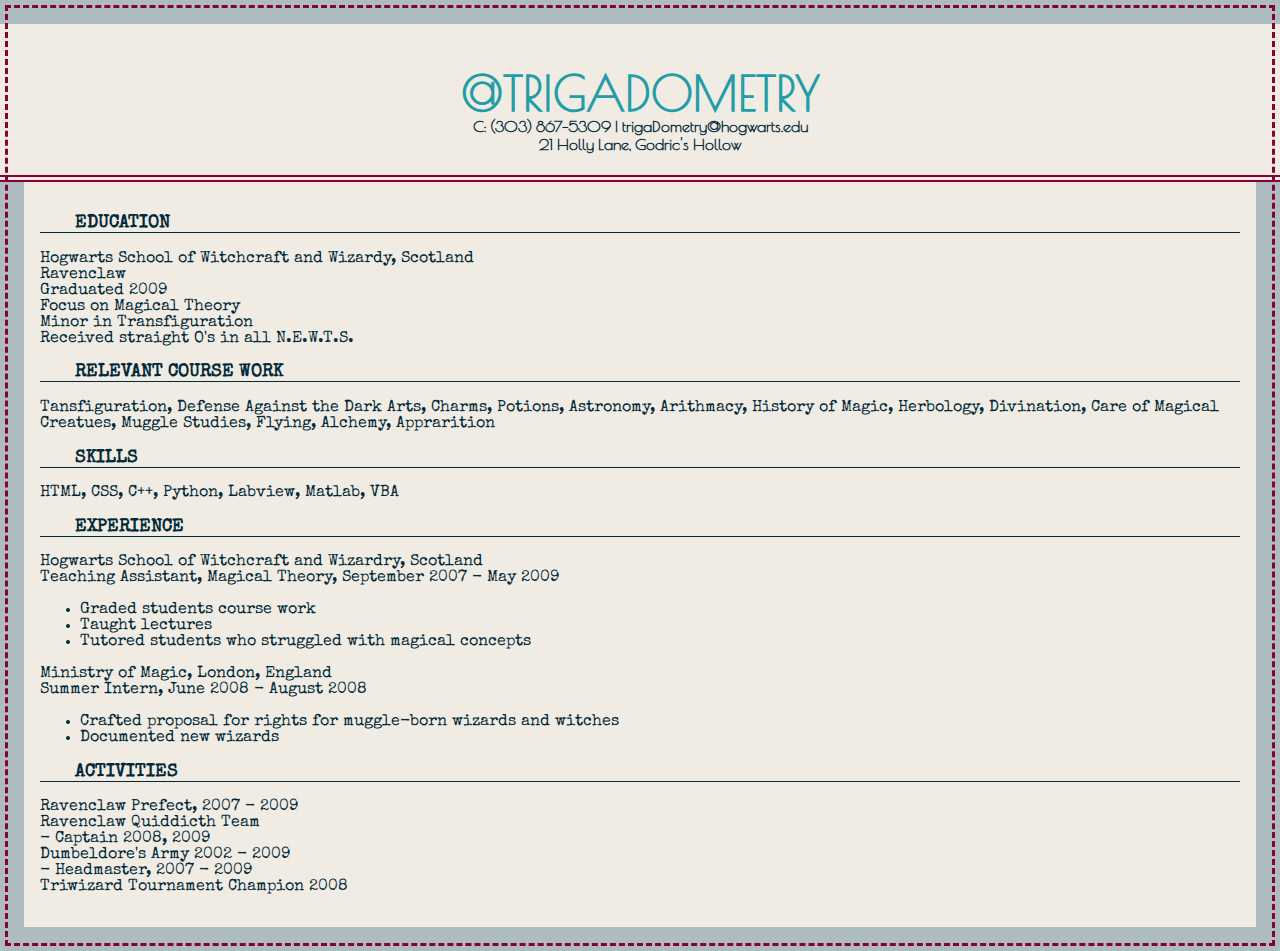
==== resume.html @ 3380524a "This is my first attempt at my website" ====
<!DOCTYPE HTML>
<html>

	<head>
		<title>Granato- Resume</title>
		<link href="style.css" rel="stylesheet" />
		<link href='https://fonts.googleapis.com/css?family=Poiret+One' rel='stylesheet' type='text/css'>
		<link href='https://fonts.googleapis.com/css?family=Special+Elite' rel='stylesheet' type='text/css'>
	</head>

	<body>
	<div id="resume_head">
		<a href="index.html"> <h4> <span id="resume_name"> @TRIGADOMETRY </span> </a>
		<br> C: (303) 867-5309 | trigaDometry@hogwarts.edu 
		<br> 21 Holly Lane, Godric's Hollow </h4>
	</div>

	<div id="resume_body">
		<p class="resume_subject"> EDUCATION </P>
			<p> Hogwarts School of Witchcraft and Wizardy, Scotland 
			<br> Ravenclaw 
			<br> Graduated 2009 
			<br> Focus on Magical Theory
			<br> Minor in Transfiguration
			<br> Received straight O's in all N.E.W.T.S. </p>

		<p class="resume_subject"> RELEVANT COURSE WORK </P>
			<p> Tansfiguration, Defense Against the Dark Arts, Charms, Potions, Astronomy, Arithmacy, History of Magic, Herbology, Divination, Care of Magical Creatues, Muggle Studies, Flying, Alchemy, Apprarition </p>

		<p class="resume_subject"> SKILLS </P>
			<p> HTML, CSS, C++, Python, Labview, Matlab, VBA </p>

		<p class="resume_subject"> EXPERIENCE </P>
			<p> Hogwarts School of Witchcraft and Wizardry, Scotland 
			<br> Teaching Assistant, Magical Theory, September 2007 - May 2009 </p>
			<ul> 
				<li> Graded students course work </li>
				<li> Taught lectures </li>
				<li> Tutored students who struggled with magical concepts </li>
			</ul>
			<p> Ministry of Magic, London, England
			<br> Summer Intern, June 2008 - August 2008 </P> 
			<ul>
				<li> Crafted proposal for rights for muggle-born wizards and witches </li>
				<li> Documented new wizards </li>
			</ul>

		<p class="resume_subject"> ACTIVITIES </P>
			<p> Ravenclaw Prefect, 2007 - 2009
			<br> Ravenclaw Quiddicth Team
			<br> - Captain 2008, 2009
			<br> Dumbeldore's Army 2002 - 2009
			<br> - Headmaster, 2007 - 2009
			<br> Triwizard Tournament Champion 2008
		</p>
	</div>	
	</body>
</html>
---- style.css ----
/* style sheet */

/*
Color pallet:
reddish:#860037
greenish:#229da7
blueish:#03698f
gray:#adbcc1
whiteish:#f0ebe3	
*/

#resume_head {
	display: block;
	text-align: center;
	border-bottom: double #860037 7px;
	background-color: #f0ebe3;
	padding-top: 1.5em;
	margin-left: -2em;
	margin-right: -2em;
	font-family: 'Poiret One', cursive;
}

#resume_name {
	font-size: 3em;
	line-height: 1em;
	color: #229da7;
}

.resume_subject {
	font-weight: bold;
	font-size: 1.1em;
	border-bottom: solid 1px;
	padding-left: 2em;
}

#resume_body {
	background-color:#f0ebe3;
	padding: 1em;
	font-family: 'Special Elite', cursive;
}

#index_body {
	background-color:#f0ebe3;
	padding: 2em;
}

#bio_body {
	background-color:#f0ebe3;
	padding: 2em;
}

.banner {
	display: block;
	background-color: #229da7;
	border: solid #860037;
	text-align: center;
	outline-style: dotted;
	padding: .75em;
	font-family: 'Poiret One', cursive;
	font-size: 4em;
	margin: -2em;
	margin-top: -.1em;
	margin-bottom: 0em;
}

.buttons {
	display: block;
	border: solid .5em #03698f;
	background-color:#229da7;
	padding: 1em;
	margin: auto;
	margin-top: 2em;
	width: 70%;
	height: 155px;
}

.button {
	display: block;
	margin: auto;
	margin-top: .5em;
	width: 6em;
	border-radius: 30% 30%;
	background-color: #f0ebe3;
	padding: 10px;
	text-align: center;
	height: 25px;
	width: 30%;
	border: 10px solid #860037;
	vertical-align: middle;
}

.resume_subject:hover {
	border-style: outset;
}

.button:hover {
	border-style: outset;
}

.buttons:hover {
	border-style: double solid double;
}

a:link {
	color: #012a39;
	text-decoration: none;
}

a:visited {
	color: #012a39;
}

img {
	border: solid #03698f;
	display: block;
	margin: auto;
	margin-top: 1em;
}

body {
	color: #012a39;
	background-color: #adbcc1;
	padding: 1em;
	outline: dashed #860037;
	font-family: 'Special Elite', cursive;
}
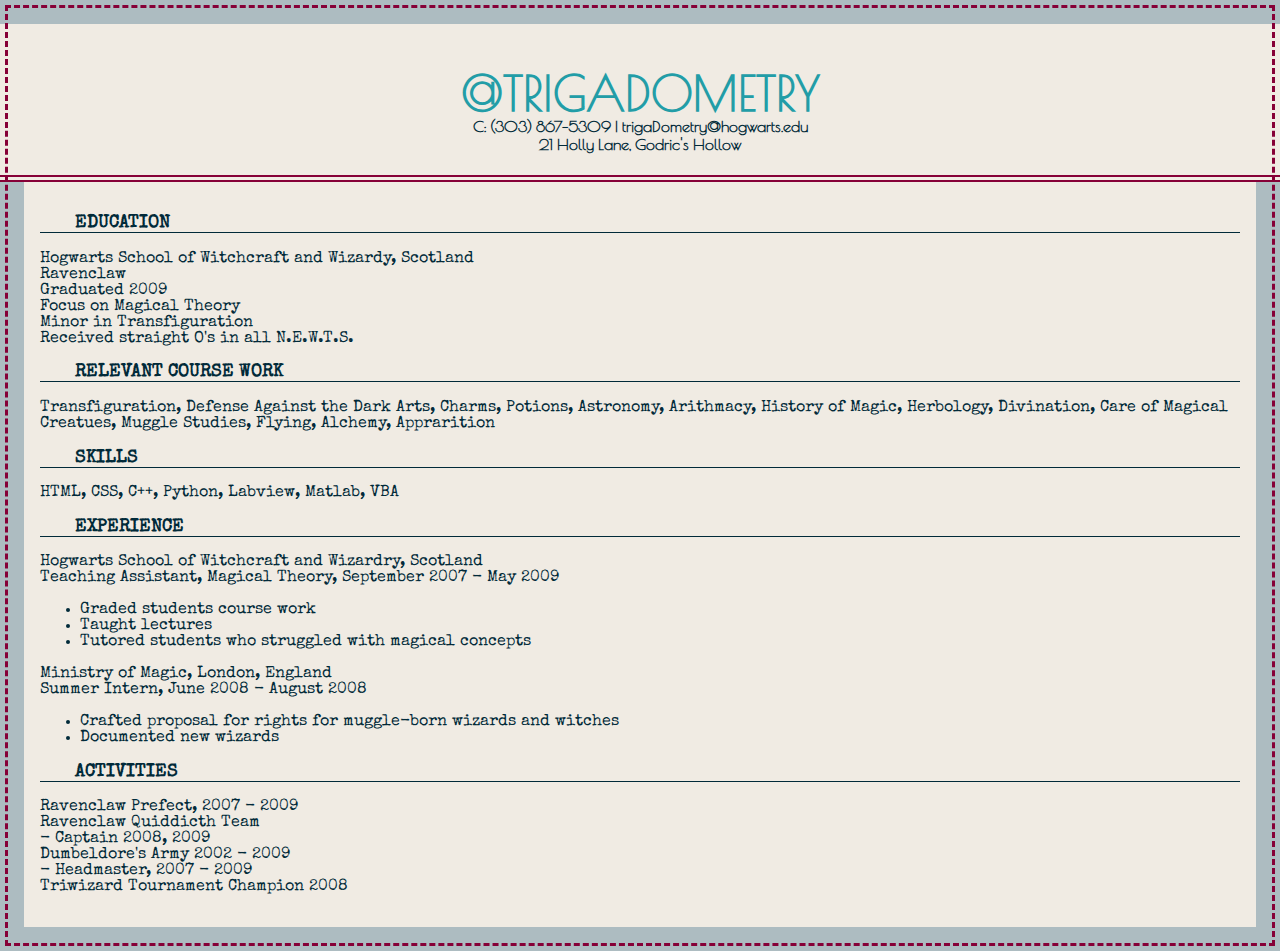
==== commit 56278e9d: "Fixed spellings and added media screen restrictions" ====
--- a/resume.html
+++ b/resume.html
@@ -25,7 +25,7 @@
 			<br> Received straight O's in all N.E.W.T.S. </p>
 
 		<p class="resume_subject"> RELEVANT COURSE WORK </P>
-			<p> Tansfiguration, Defense Against the Dark Arts, Charms, Potions, Astronomy, Arithmacy, History of Magic, Herbology, Divination, Care of Magical Creatues, Muggle Studies, Flying, Alchemy, Apprarition </p>
+			<p> Transfiguration, Defense Against the Dark Arts, Charms, Potions, Astronomy, Arithmacy, History of Magic, Herbology, Divination, Care of Magical Creatues, Muggle Studies, Flying, Alchemy, Apprarition </p>
 
 		<p class="resume_subject"> SKILLS </P>
 			<p> HTML, CSS, C++, Python, Labview, Matlab, VBA </p>
--- a/style.css
+++ b/style.css
@@ -125,4 +125,9 @@
 	font-family: 'Special Elite', cursive;
 }
 
+@media screen and (max-width: 800px) {
+	img {
+		display: none;
+	}
+}
 	